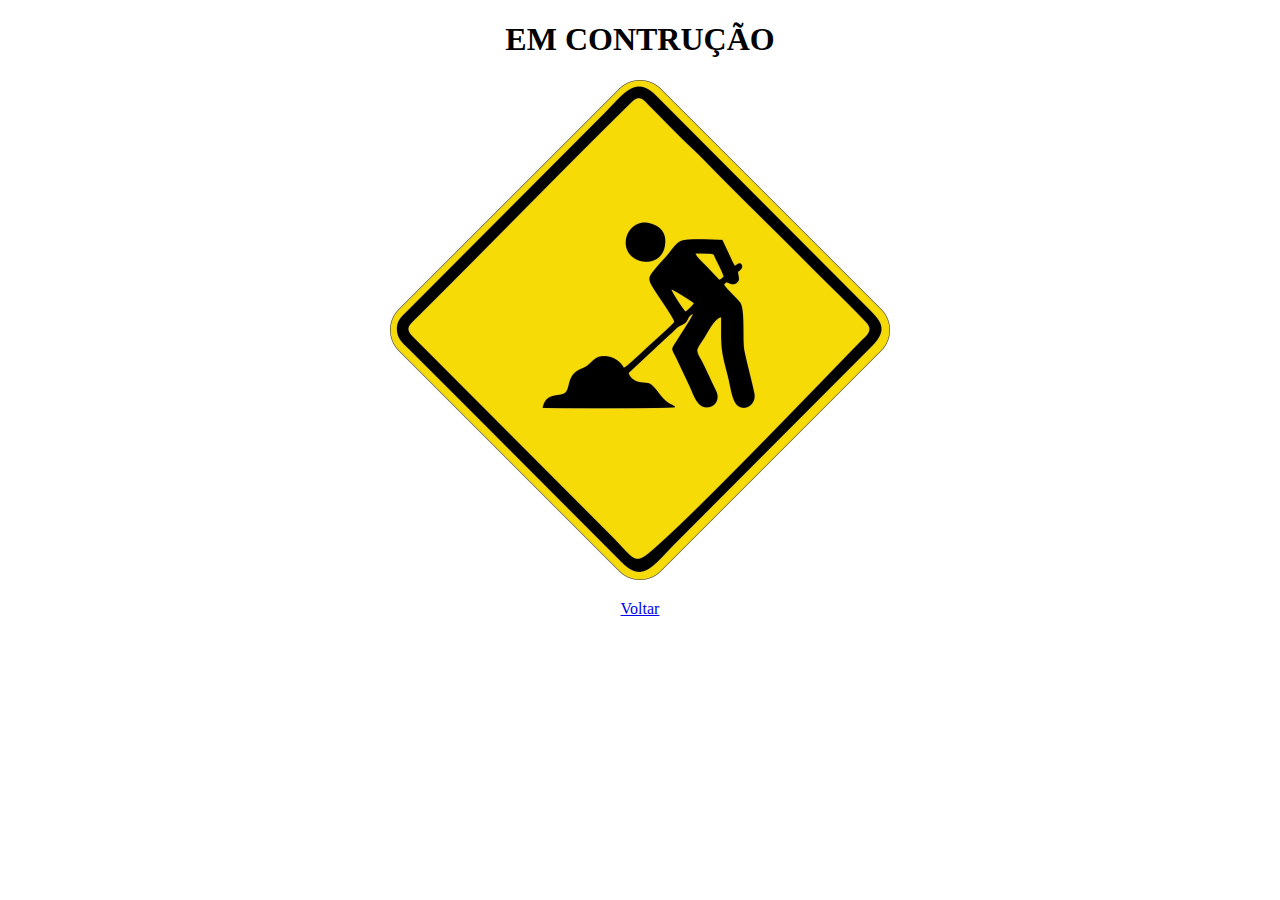
==== pages/contatos.html @ 7226d04a "Merge pull request #1 from ygorkarateca/main" ====
<!DOCTYPE html>
<html lang="pt-br">
<head>
    <meta charset="UTF-8">
    <meta name="viewport" content="width=device-width, initial-scale=1.0">
    <title>Contatos</title>
    <style>
        img {

            width: 500px;
            margin: 20px;
            display: block;
            margin-left: auto;
            margin-right: auto;

        }

        .meio {

            text-align: center;
        }

    </style>
</head>
<body>
    <h1 class="meio">EM CONTRUÇÃO</h1>
    <img src="obras.jpg" alt="placa em obras">
    <p class="meio"><a href="http://127.0.0.1:3000/index.html">Voltar</a></p>
    
</body>
</html>
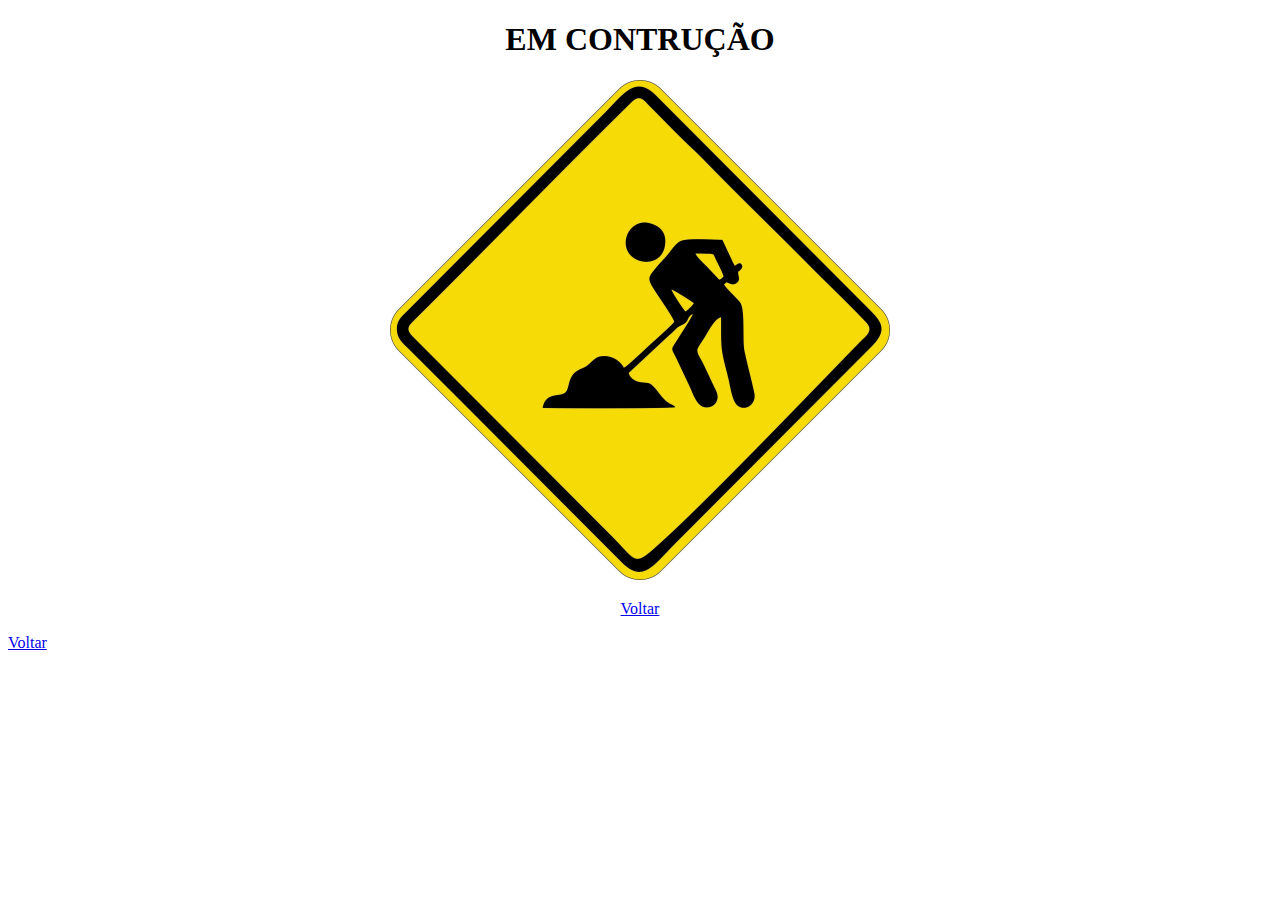
==== commit 4fcfdc8f: "voltar contatos 3" ====
--- a/pages/contatos.html
+++ b/pages/contatos.html
@@ -25,7 +25,9 @@
 <body>
     <h1 class="meio">EM CONTRUÇÃO</h1>
     <img src="obras.jpg" alt="placa em obras">
-    <p class="meio"><a href="http://127.0.0.1:3000/index.html">Voltar</a></p>
-    
+    <p class="meio"><a href="https://brunoestevamrj.github.io/galos/index.html">Voltar</a></p>
+    <a href="index.html">Voltar</a>
+
+
 </body>
 </html>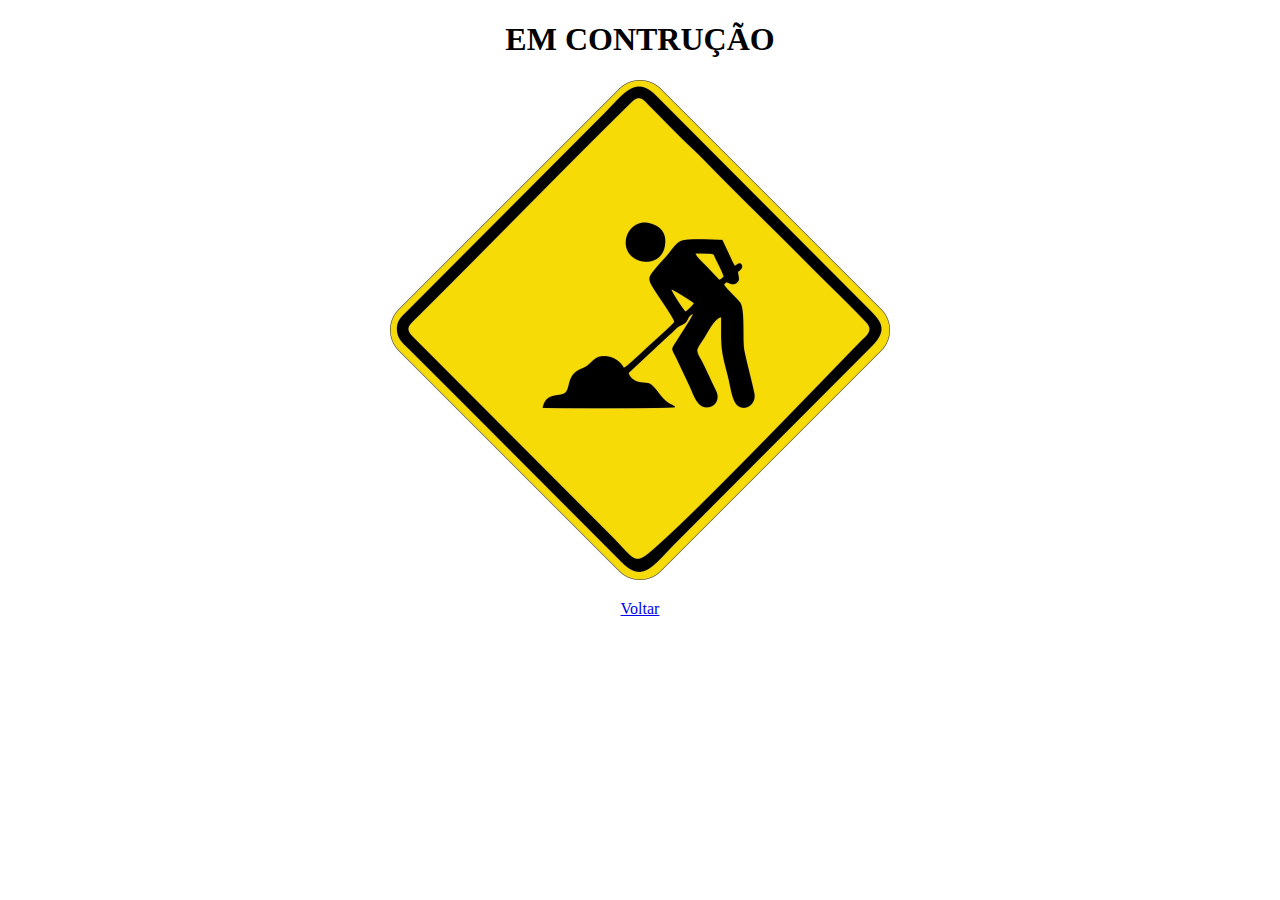
==== commit 1c7a770f: "comitando pages2" ====
--- a/pages/contatos.html
+++ b/pages/contatos.html
@@ -26,7 +26,7 @@
     <h1 class="meio">EM CONTRUÇÃO</h1>
     <img src="obras.jpg" alt="placa em obras">
     <p class="meio"><a href="https://brunoestevamrj.github.io/galos/index.html">Voltar</a></p>
-    <a href="index.html">Voltar</a>
+
 
 
 </body>
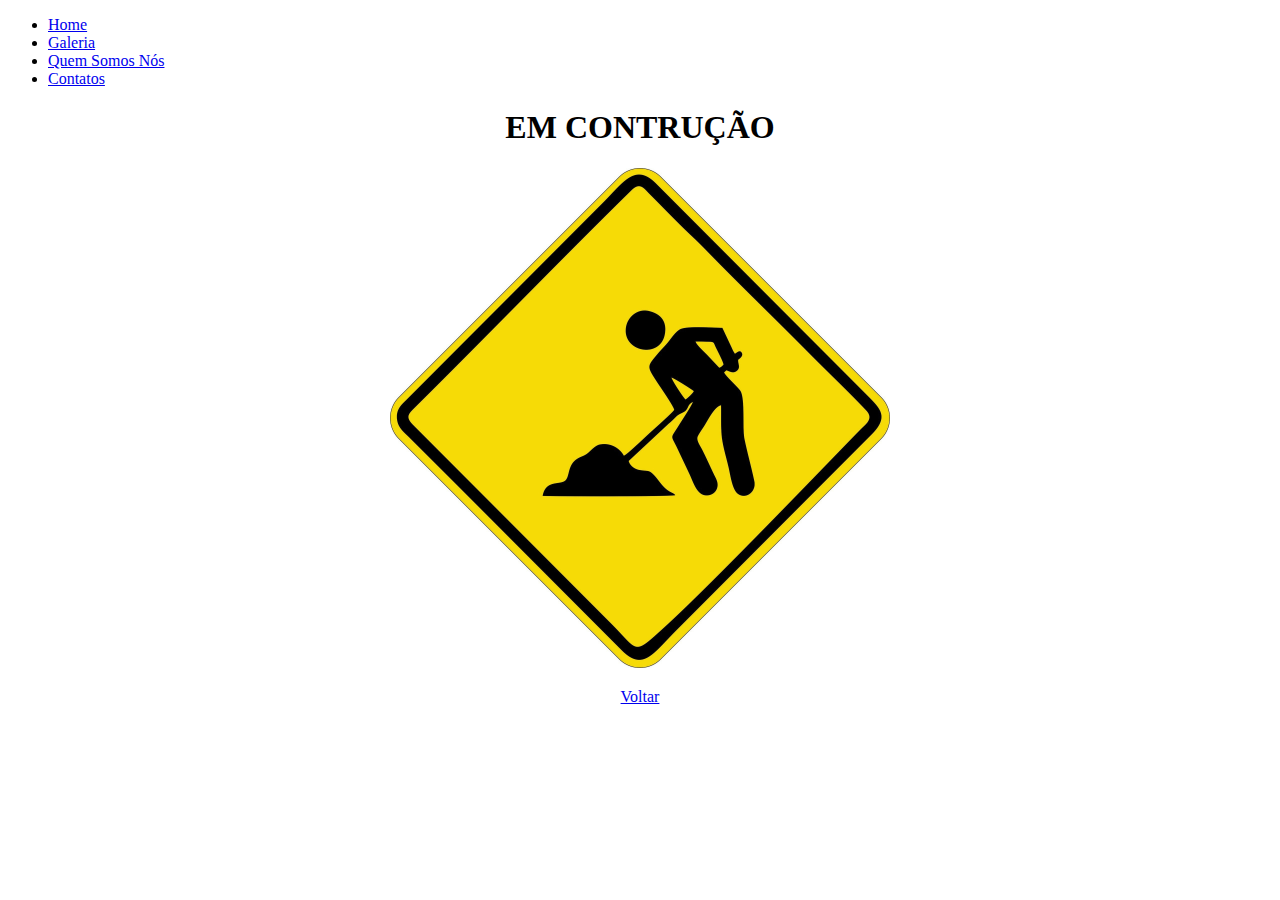
==== commit 2db901e6: "navbar to contatos" ====
--- a/pages/contatos.html
+++ b/pages/contatos.html
@@ -23,6 +23,15 @@
     </style>
 </head>
 <body>
+    <nav class="navbar">
+        <ul>
+            <li><a href="index.html">Home</a></li>
+            <li><a href="pages/galeria.html">Galeria</a></li>
+            <li><a href="pages/quem-somos-nos.html">Quem Somos Nós</a></li>
+            <li><a href="pages/contatos.html">Contatos</a></li>
+        </ul>
+    </nav>
+    
     <h1 class="meio">EM CONTRUÇÃO</h1>
     <img src="obras.jpg" alt="placa em obras">
     <p class="meio"><a href="https://brunoestevamrj.github.io/galos/index.html">Voltar</a></p>
